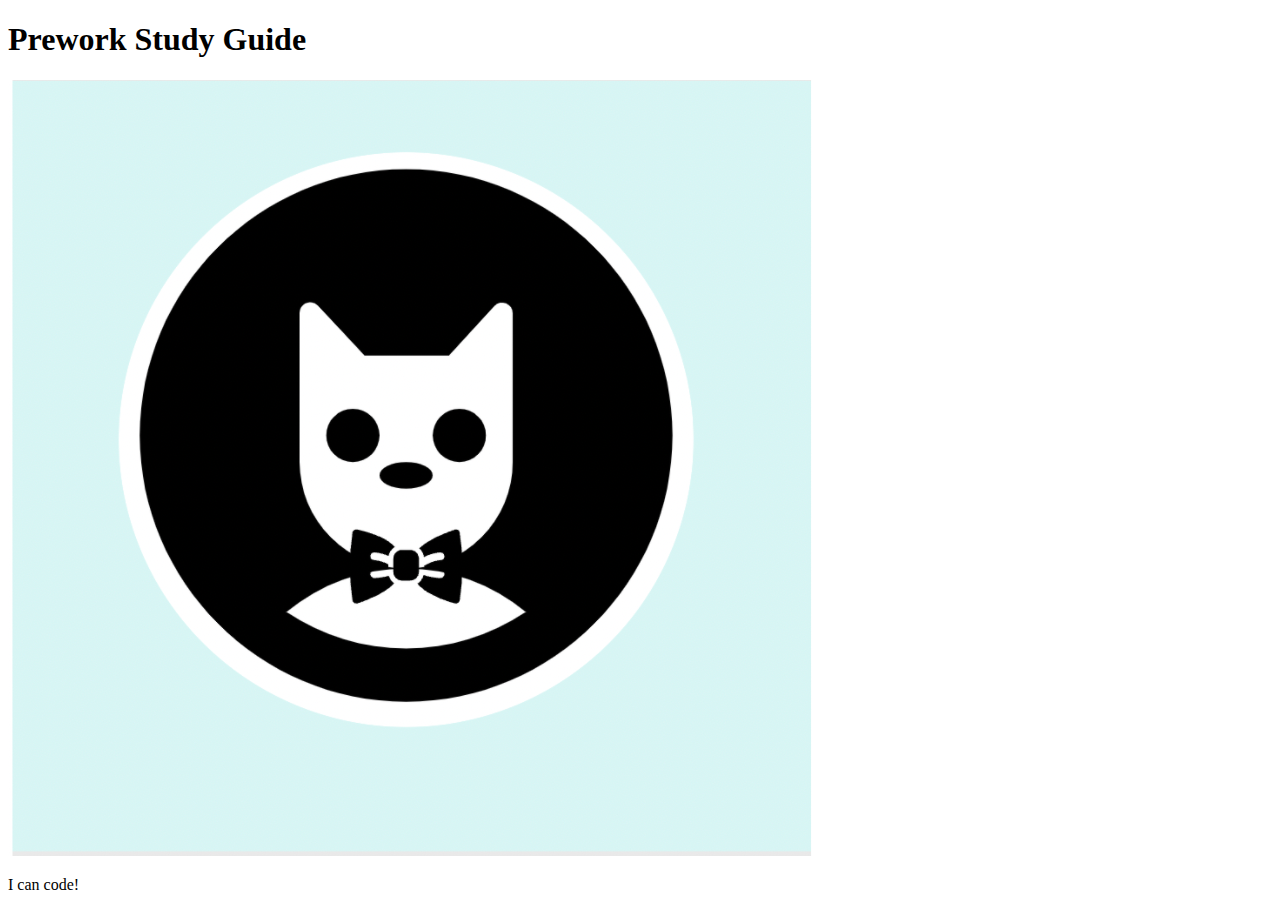
==== prework-study-guide/index.html @ 93020c55 "fixed bug in html main file header" ====
<!DOCTYPE html>
<html lang="en">

<head>
  <meta charset="UTF-8" />
  <meta http-equiv="X-UA-Compatible" content="IE=edge" />
  <meta name="viewport" content="width=device-width, initial-scale=1.0" />
  <title>Prework Study Guide</title>
</head>

<body>
  <header id="header">
    <h1>Prework Study Guide</h1>
    <img src="./assets/bowtie-cat.png" alt="Profile image of cat wearing a bow tie." />
  </header>
  <main>
    <!-- Student code goes here -->
  </main>

  <footer>
    <p>I can code!</p>
  </footer>
</body>

</html>
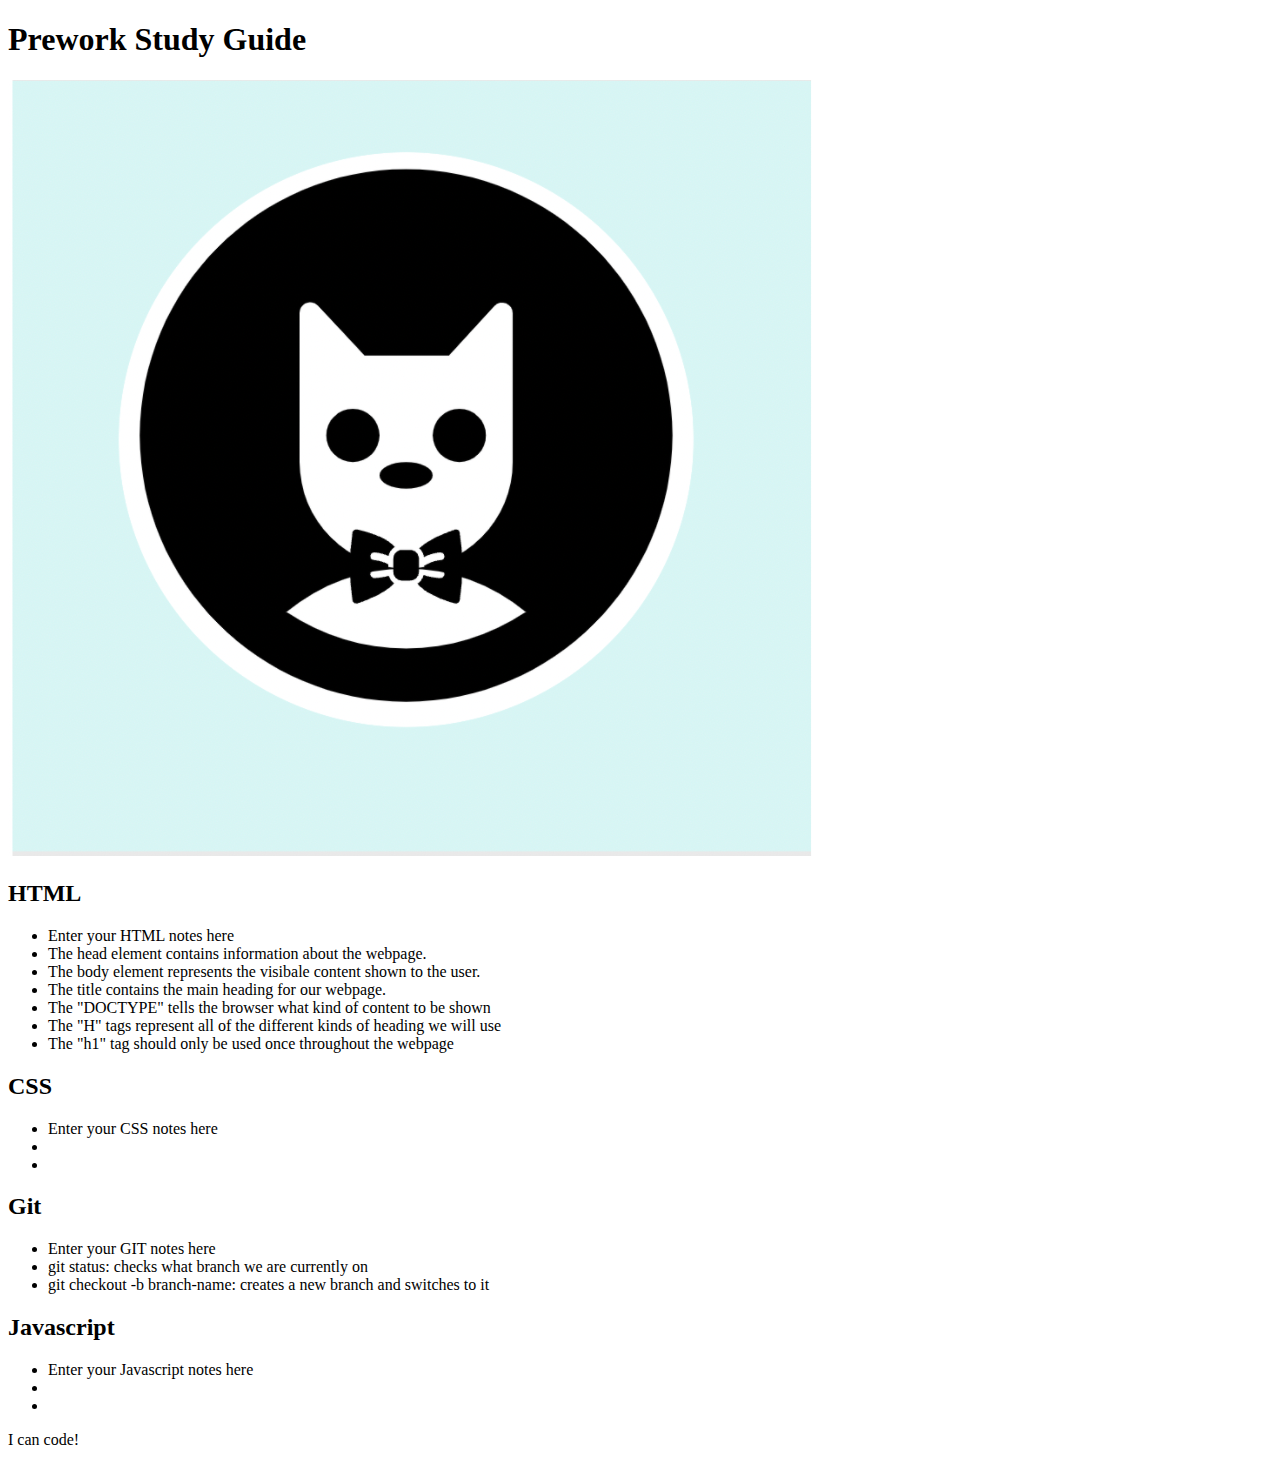
==== commit d02d2c8e: "added code to HTML file" ====
--- a/prework-study-guide/index.html
+++ b/prework-study-guide/index.html
@@ -14,7 +14,49 @@
     <img src="./assets/bowtie-cat.png" alt="Profile image of cat wearing a bow tie." />
   </header>
   <main>
-    <!-- Student code goes here -->
+    <section class="card" id="html-section">
+      <H2>HTML</h2>
+      <ul>
+        <li>Enter your HTML notes here</li>
+        <li>The head element contains information about the webpage.</li>
+        <li>The body element represents the visibale content shown to the user.</li>
+        <li>The title contains the main heading for our webpage.</li>
+        <li>The "DOCTYPE" tells the browser what kind of content to be shown</li>
+        <li>The "H" tags represent all of the different kinds of heading we will use</li>
+        <li>The "h1" tag should only be used once throughout the webpage</li>
+      </ul>
+    </section>
+
+    <section class="card" id="css-section">
+      <h2>CSS</h2>
+      <ul>
+        <li>Enter your CSS notes here</li>
+        <li></li>
+        <li></li>
+      </ul>
+
+    </section>
+
+    <section class="card" id="git-section">
+      <h2>Git</h2>
+      <ul>
+        <li>Enter your GIT notes here</li>
+        <li>git status: checks what branch we are currently on</li>
+        <li>git checkout -b branch-name: creates a new branch and switches to it</li>
+      </ul>
+
+    </section>
+
+    <section class="card" id="javascript-section">
+      <h2>Javascript</h2>
+      <ul>
+        <li>Enter your Javascript notes here</li>
+        <li></li>
+        <li></li>
+      </ul>
+
+    </section>
+
   </main>
 
   <footer>
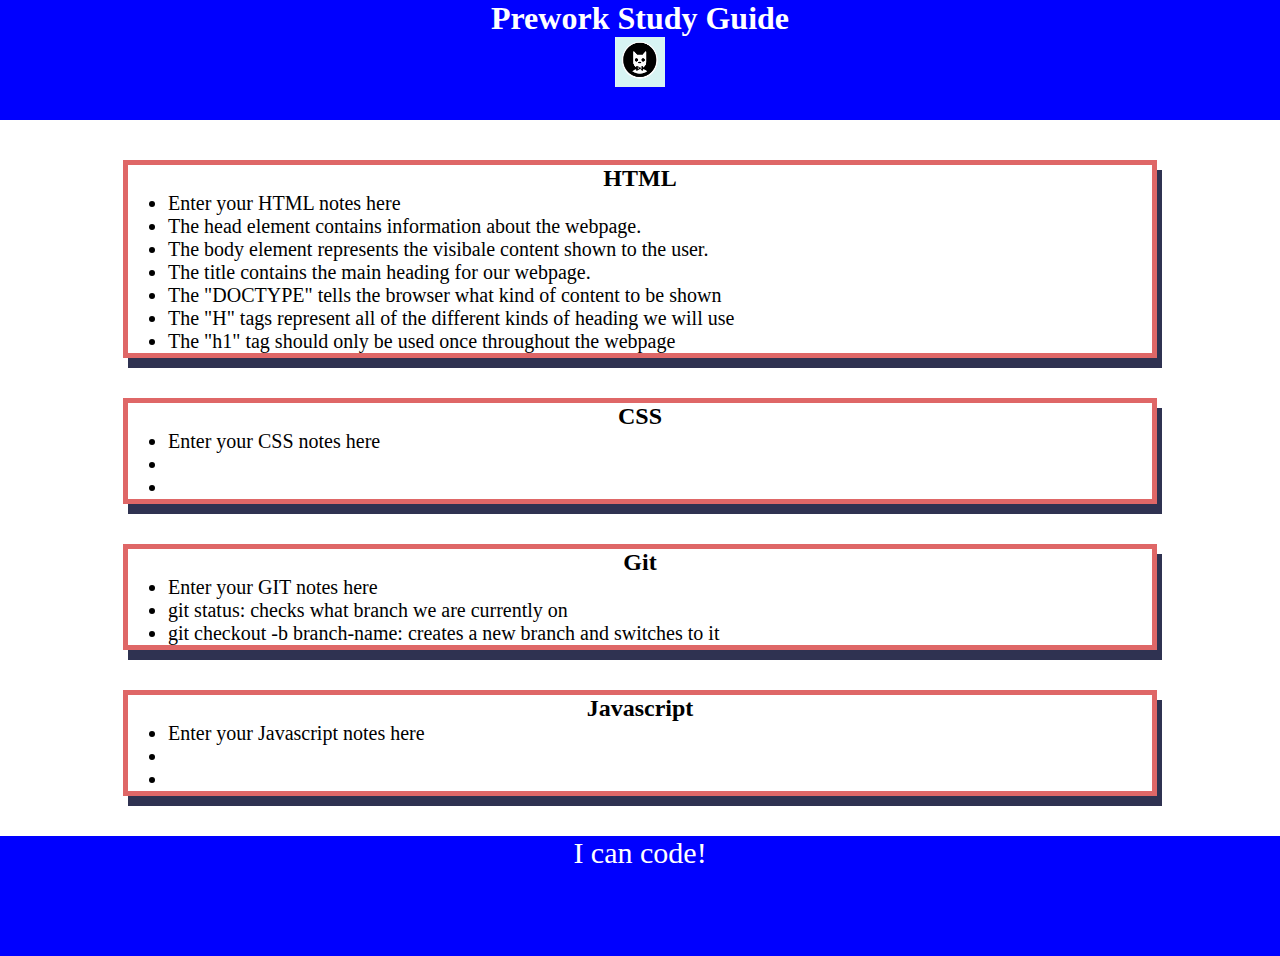
==== commit d1e012b6: "added CSS to project" ====
--- a/prework-study-guide/index.html
+++ b/prework-study-guide/index.html
@@ -5,6 +5,7 @@
   <meta charset="UTF-8" />
   <meta http-equiv="X-UA-Compatible" content="IE=edge" />
   <meta name="viewport" content="width=device-width, initial-scale=1.0" />
+  <link rel="stylesheet" href="./assets/style.css">
   <title>Prework Study Guide</title>
 </head>
 
--- a/prework-study-guide/assets/style.css
+++ b/prework-study-guide/assets/style.css
@@ -0,0 +1,42 @@
+* {
+    margin: 0;
+    padding: 0;
+}
+
+header,
+footer {
+    width: 100%;
+    height: 120px;
+    background-color: blue;
+    color: white;
+}
+
+h1,
+h2 {
+    text-align: center;
+}
+
+img {
+    display: block;
+    height: 50px;
+    width: 50px;
+    margin-left: auto;
+    margin-right: auto;
+}
+
+ul {
+    padding-left: 40px;
+    font-size: 20px;
+}
+
+p {
+    text-align: center;
+    font-size: 30px;
+}
+
+.card {
+    width: 80%;
+    margin: 40px auto;
+    border: 5px solid rgb(223, 103, 103);
+    box-shadow: 5px 10px #2f3251;
+}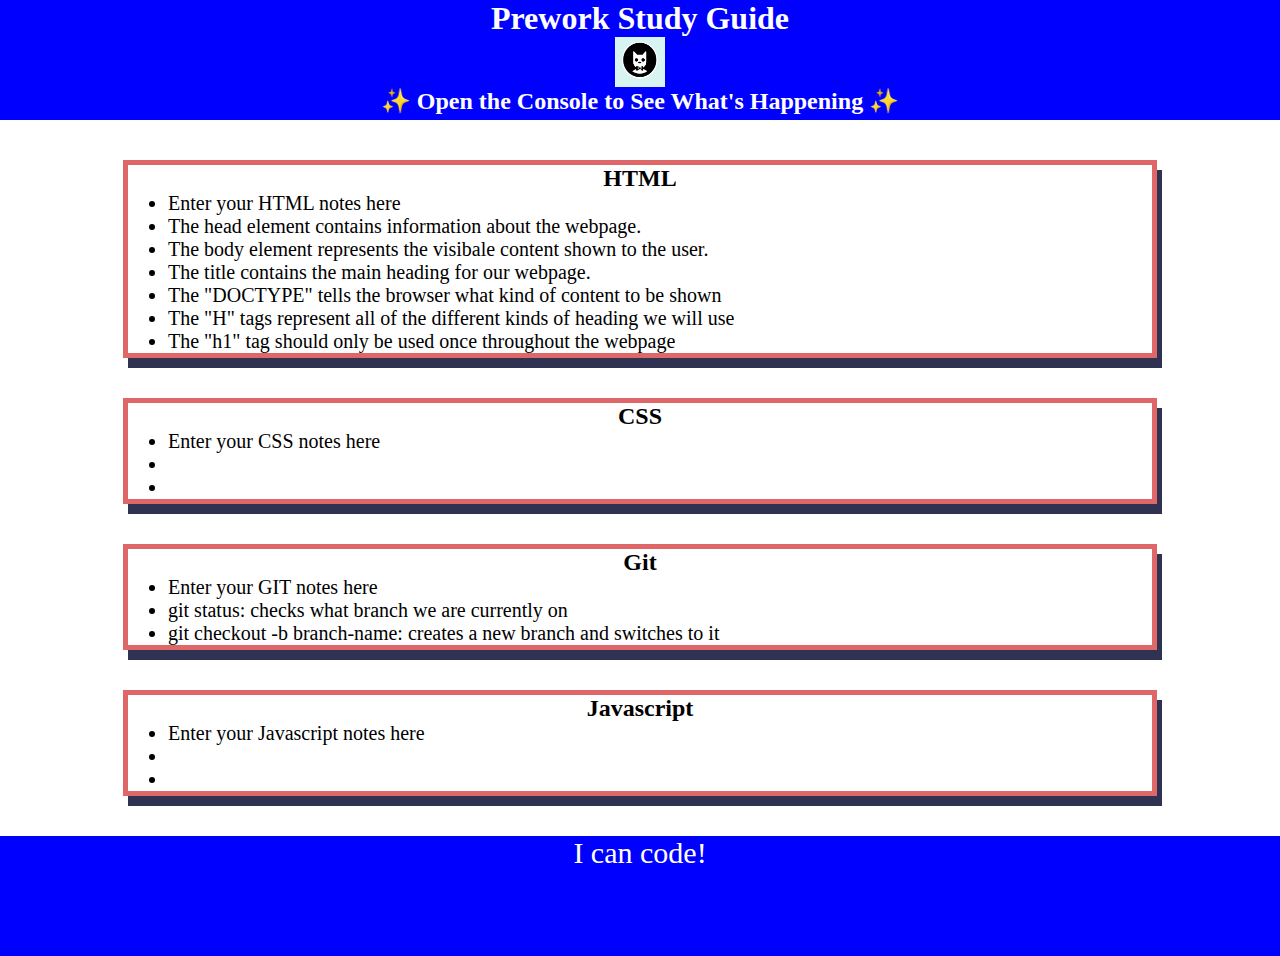
==== commit 95c84833: "added Javascript to my project" ====
--- a/prework-study-guide/index.html
+++ b/prework-study-guide/index.html
@@ -13,6 +13,7 @@
   <header id="header">
     <h1>Prework Study Guide</h1>
     <img src="./assets/bowtie-cat.png" alt="Profile image of cat wearing a bow tie." />
+    <h2>✨ Open the Console to See What's Happening ✨</h2>
   </header>
   <main>
     <section class="card" id="html-section">
@@ -63,6 +64,7 @@
   <footer>
     <p>I can code!</p>
   </footer>
+  <script src="./assets/script.js"></script>
 </body>
 
 </html>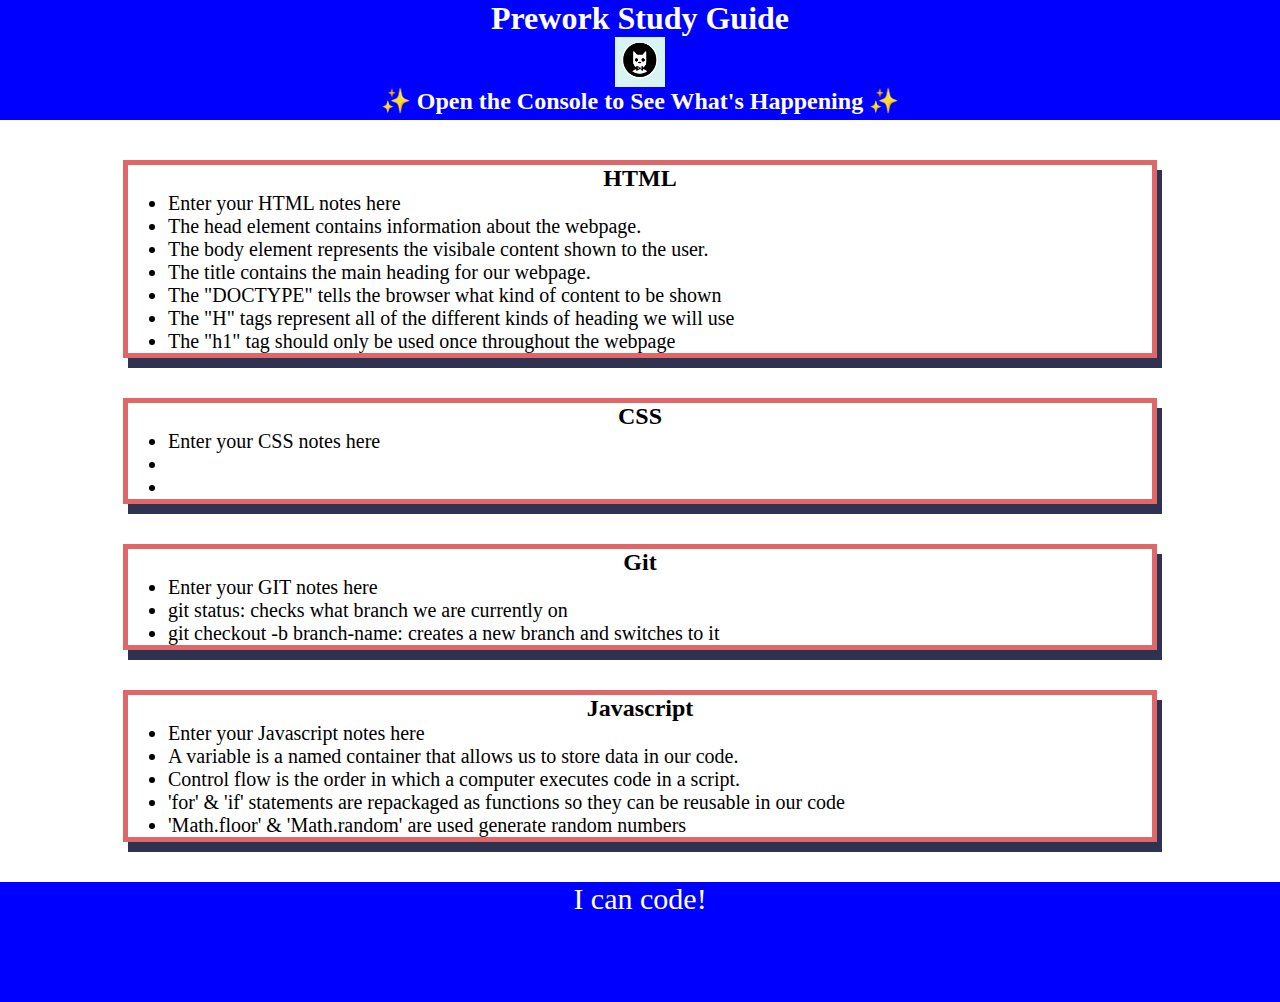
==== commit ed0f6685: "updated Javascript code for application" ====
--- a/prework-study-guide/index.html
+++ b/prework-study-guide/index.html
@@ -53,8 +53,11 @@
       <h2>Javascript</h2>
       <ul>
         <li>Enter your Javascript notes here</li>
-        <li></li>
-        <li></li>
+        <li>A variable is a named container that allows us to store data in our code.</li>
+        <li>Control flow is the order in which a computer executes code in a script.</li>
+        <li>'for' & 'if' statements are repackaged as functions so they can be reusable in our code</li>
+        <li>'Math.floor' & 'Math.random' are used generate random numbers</li>
+
       </ul>
 
     </section>
